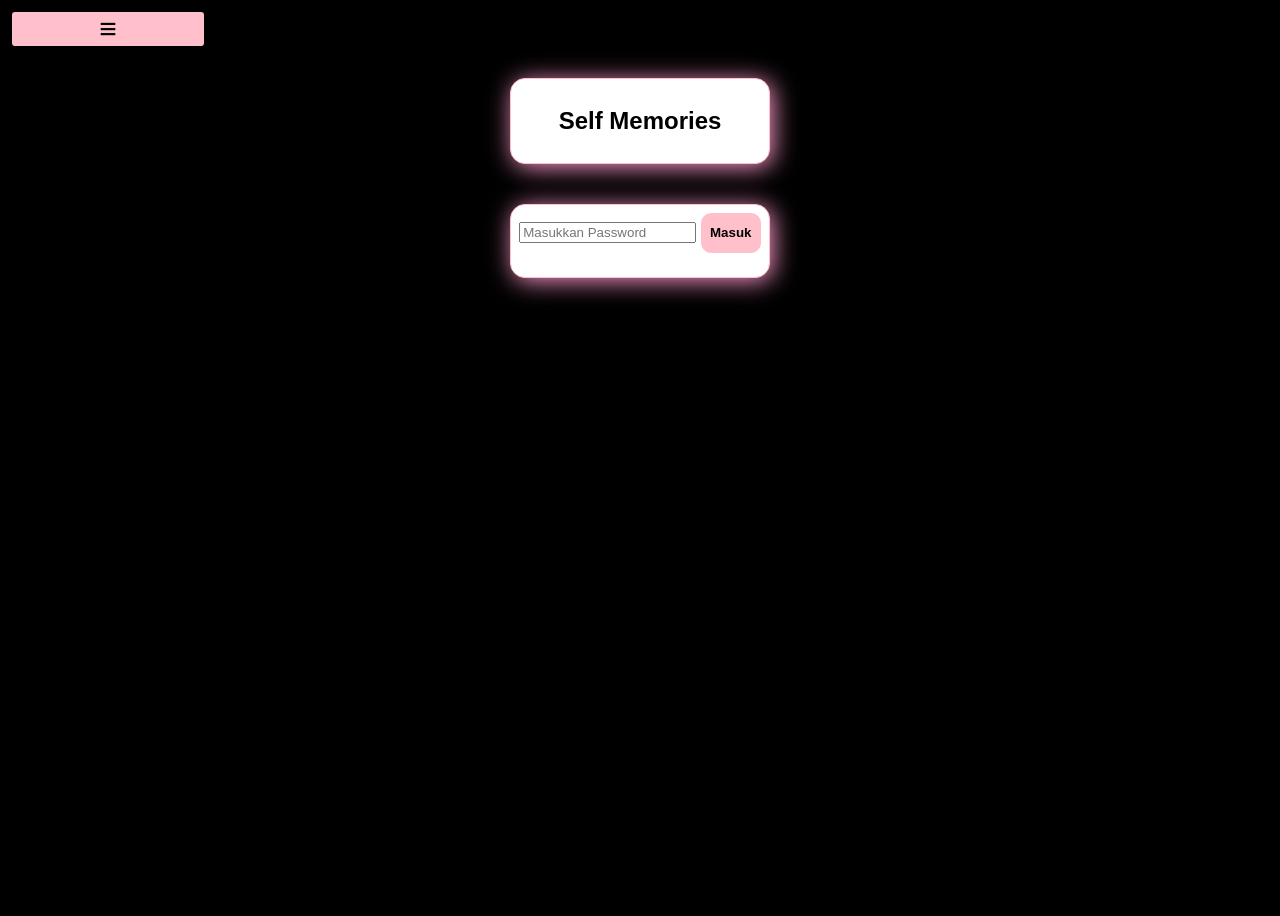
==== Self.html @ 35d43b6c "Add files via upload" ====
<!DOCTYPE html>
<html lang="en">
<head>
  <meta charset="UTF-8">
  <meta name="viewport" content="width=device-width, initial-scale=1.0">
  <meta http-equiv="X-UA-Compatible" content="ie=edge">
  <title>Document</title>
  <link rel="stylesheet" href="style.css">
  <script src="masuk.js"></script>
  <script src="pd.js"></script>
  <script src="hu.js"></script>
  <script src="ds.js"></script>
</head>
<body>
          <button id="bukalist" class="bukalist" onclick="bukalist()">≡</button>
  <button id="tutuplist" class="tutuplist" onclick="tutuplist()">X</button>
      <div class="container">
      <div class="menu" id="menu">
        <button id="opsi" class="opsi" onclick="lanjut()">Foto Memories</button>
        <button id="opsi" class="opsi" onclick="daftar()">Video Memories</button>
        <button id="opsi" class="opsi" onclick="pd()">Profile Developer</button>
      </div>
      </div>
   <div id="container-masuk">
  <div class="cart">
          <h2>Self Memories</h2>
      </div>
  <div class="cart">
          <input type="password" id="self" placeholder="Masukkan Password">
          <button class="lanjut" onclick="next()">Masuk</button>
          <p id="pw-invalid"></p>
        </div>
        </div>
</body>
</html>
---- style.css ----
body {
  background-color: black;
  font-family: Sans-Serif;
  display: flex;
  position: relative;
  justify-content: center;
  height: 100vh;
}
.container {
  align-items: center;
  justify-content: center;
  margin-bottom: 10px;
}
.card {
  text-align: center;
  color: white;
  align-items: center;
  justify-content: center;
  border-radius: 6px;
  padding: 10px;
  top: 35%;
  margin-right: 100px;
  margin-left: 10px;
  margin-bottom: 50px;
  position: relative;
  width: 90%;
  animation: fadeIns 1s ease-in-out;
  transition: opacity 1s, transform 1s; 
}
.cart {
  text-align: center;
  color: black;
  background-color: white;
  align-items: center;
  border: 0.7px solid pink;
  border-radius: 15px;
  padding: 8px;
  margin-bottom: 40px;
  top: 70px;
  box-shadow: 3px 3px 25px #ff99cc;
  position: relative;
  animation: fadeinatas 1s ease-in-out;
  transition: opacity 1s, transform 1s; 
}
.profileku {
  text-align: center;
  color: #39ff14;
  align-items: center;
  border: 0.8px solid #39ff14;
  border-radius: 6px;
  padding: 10px;
  margin-right: 100px;
  margin-left: 10px;
  margin-bottom: 50px;
  font-family: Monospace;
  top: 10%;
  box-shadow: 0 0 25px #39ff14;
  position: relative;
  width: 90%;
  animation: fadekiri 1s ease-in-out;
  transition: opacity 1s, transform 1s; 
}
.out {
  opacity: 0;
  transform: translateX(-100px);
}
@keyframes fadeIns {
  0% {
    opacity: 0;
  }
  100% {
    opacity: 1;
  }
}
.icon {
  width: 40%;
  border-radius: 100px;
  margin-bottom: 20px;
}
.gc {
  width: 98%;
  border-radius: 15px;
  margin-top: 6px;
  margin-bottom: 6px;
}
.bukalist {
  width: 15%;
  padding: 0;
  margin: 12px;
  background-color: pink;
  border: none;
  border-radius: 3px;
  font-size: 30px;
  position: fixed;
  display: grid;
  top: 0;
  left: 0;
  z-index: 1;
  animation: fadekiri 0.5s ease-in-out;
}
.play {
  width: 15%;
  padding: 8px;
  margin: 12px;
  background-color: pink;
  border: none;
  border-radius: 3px;
  position: fixed;
  display: grid;
  text-align: center;
  font-size: 20px;
  font-family: Consolas;
  font-weight: 600;
  top: 0;
  right: 0;
  z-index: 1;
  animation: fadeinatas 0.5s ease-in-out;
}
.stop {
  width: 15%;
  padding: 8px;
  margin: 12px;
  background-color: pink;
  border: none;
  border-radius: 3px;
  position: fixed;
  display: none;
  text-align: center;
  font-size: 20px;
  font-family: Verdana;
  font-weight: 600;
  top: 0;
  right: 0;
  z-index: 1;
  animation: fadeinatas 0.5s ease-in-out;
}
.bukadev {
  color: #39ff14;
  width: 15%;
  padding: 0;
  margin: 12px;
  background-color: black;
  border: 1px solid #39ff14;
  border-radius: 3px;
  font-size: 30px;
  position: fixed;
  display: grid;
  top: 0;
  left: 0;
  z-index: 1;
  animation: fadekiri 0.5s ease-in-out;
}
.tutuplist {
  width: 15%;
  padding: 8;
  margin: 12px;
  background-color: pink;
  border: none;
  border-radius: 3px;
  position: fixed;
  display: none;
  font-size: 30px;
  text-align: center;
  top: 0;
  left: 0;
  z-index: 1;
  animation: fadekiri 0.5s ease-in-out;
}
.tutupdev {
  color: #39ff14;
  width: 15%;
  padding: 0;
  margin: 12px;
  background-color: black;
  border: 1px solid #39ff14;
  border-radius: 3px;
  font-size: 30px;
  position: fixed;
  display: none;
  top: 0;
  left: 0;
  z-index: 1;
  animation: fadekiri 0.5s ease-in-out;
}
.opsi {
  width: 100%;
  padding: 10px;
  margin: 0;
  background-color: white;
  font-weight: 600;
  border: none;
  border-radius: 3px;
  font-size: 15px;
}
.opsi1 {
  width: 100%;
  padding: 10px;
  margin: 0;
  color: #39ff14;
  background-color: black;
  font-weight: 600;
  border: none;
  border-radius: 0;
  font-size: 15px;
}
.menu {
  width: 50%;
  border-radius: 5px;
  border: 1px solid rgba(0,0,0,0.1);
  background-color: white;
  position: fixed;
  top: 47px;
  left: 20px;
  display: none;
  box-shadow: 9px 0 20px rgba(0,0,0,0.3);
  animation: fadeinatas 0.5s ease-in-out;
  transition: opacity 1s, transform 1s;
  z-index: 2;
}
.menu1 {
  width: 50%;
  border-radius: 10px;
  border: 1px solid #39ff14;
  background-color: white;
  position: fixed;
  top: 47px;
  left: 20px;
  display: none;
  box-shadow: 0 0 2px #39ff14;
  animation: fadeinatas 0.5s ease-in-out;
  transition: opacity 1s, transform 1s;
  z-index: 2;
}
@keyframes fadeinatas {
  0% {
    opacity: 0;
    transform: translateY(-100px);
  }
  100% {
    opacity: 1;
    transform: translateY(0);
  }
}
@keyframes fadekiri {
  0% {
    opacity: 0;
    transform: translateX(-100px);
  }
  100% {
    opacity: 1;
    transform: translateX(0);
  }
}
@keyframes fadeoutkiri {
  100% {
    opacity: 1;
    transform: translateX(0);
  }
  0% {
    opacity: 0;
    transform: translateX(-100px);
  }
}
.judul {
  color: white;
}
.judul1 {
  color: black;
  text-align: center;
  background-color: white;
  border: 0.7px solid pink;
  border-radius: 9px;
  padding: 20px;
  margin-bottom: 30px;
  box-shadow: 3px 3px 25px #ff99cc;
  width: 90%;
  animation: fadeinatas 0.7s ease-in-out;
}
.footer {
  color: white;
}
.p {
  color: white;
  bottom: 10%;
  margin-bottom: 30px;
  height: 50px;
}
.txtmedsos {
  color: #39ff14;
  font-weight: 400;
  margin-top: 20px;
}
.ppd {
  color: #39ff14;
  font-weight: 400;
  margin-bottom: 19px;
  height: 60px;
}
.medsos {
  background-color: black;
  color: #39ff14;
  padding: 10px;
  margin: 3px;
  border: 1.5px solid #39ff14;
  border-radius: 3px;
  font-weight: 600;
}
.desc {
  font-weight: 600;
}
.lanjut {
  border: 1px solid pink;
  border-radius: 10px;
  background-color: pink;
  font-family: Sans-Serif;
  font-weight: 600;
  width: 60px;
  height: 40px;
}
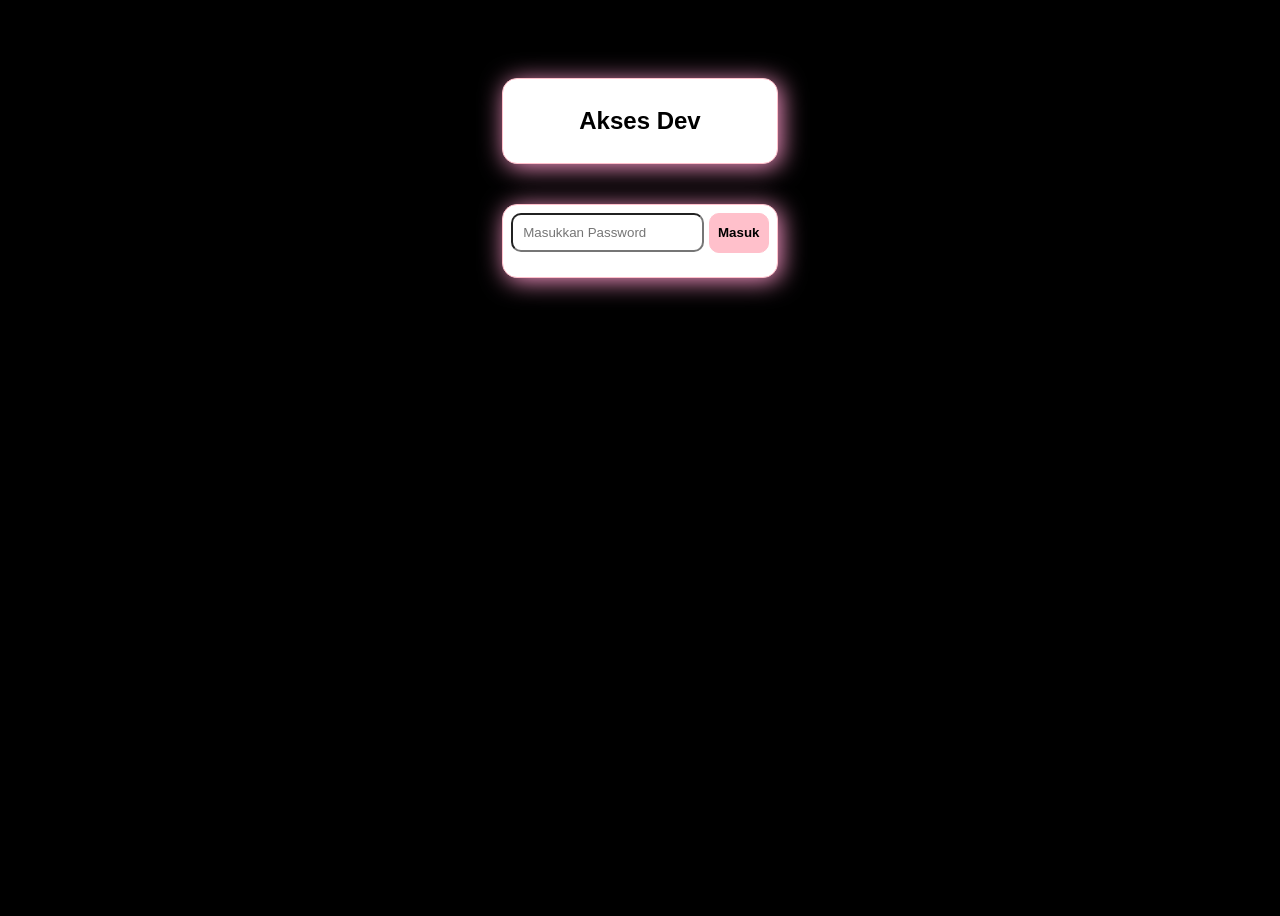
==== commit a9fb420c: "Add files via upload" ====
--- a/Self.html
+++ b/Self.html
@@ -4,29 +4,17 @@
   <meta charset="UTF-8">
   <meta name="viewport" content="width=device-width, initial-scale=1.0">
   <meta http-equiv="X-UA-Compatible" content="ie=edge">
-  <title>Document</title>
+  <title>Self Memories</title>
   <link rel="stylesheet" href="style.css">
   <script src="masuk.js"></script>
-  <script src="pd.js"></script>
-  <script src="hu.js"></script>
-  <script src="ds.js"></script>
 </head>
 <body>
-          <button id="bukalist" class="bukalist" onclick="bukalist()">≡</button>
-  <button id="tutuplist" class="tutuplist" onclick="tutuplist()">X</button>
-      <div class="container">
-      <div class="menu" id="menu">
-        <button id="opsi" class="opsi" onclick="lanjut()">Foto Memories</button>
-        <button id="opsi" class="opsi" onclick="daftar()">Video Memories</button>
-        <button id="opsi" class="opsi" onclick="pd()">Profile Developer</button>
-      </div>
-      </div>
    <div id="container-masuk">
   <div class="cart">
-          <h2>Self Memories</h2>
+          <h2>Akses Dev</h2>
       </div>
   <div class="cart">
-          <input type="password" id="self" placeholder="Masukkan Password">
+          <input type="password" id="self"  class="self" placeholder="Masukkan Password">
           <button class="lanjut" onclick="next()">Masuk</button>
           <p id="pw-invalid"></p>
         </div>
--- a/style.css
+++ b/style.css
@@ -40,7 +40,8 @@
   box-shadow: 3px 3px 25px #ff99cc;
   position: relative;
   animation: fadeinatas 1s ease-in-out;
-  transition: opacity 1s, transform 1s; 
+  transition: opacity 1s, transform 1s;
+  z-index: 0;
 }
 .profileku {
   text-align: center;
@@ -95,7 +96,7 @@
   display: grid;
   top: 0;
   left: 0;
-  z-index: 1;
+  z-index: 5;
   animation: fadekiri 0.5s ease-in-out;
 }
 .play {
@@ -113,7 +114,7 @@
   font-weight: 600;
   top: 0;
   right: 0;
-  z-index: 1;
+  z-index: 5;
   animation: fadeinatas 0.5s ease-in-out;
 }
 .stop {
@@ -131,7 +132,7 @@
   font-weight: 600;
   top: 0;
   right: 0;
-  z-index: 1;
+  z-index: 5;
   animation: fadeinatas 0.5s ease-in-out;
 }
 .bukadev {
@@ -163,7 +164,7 @@
   text-align: center;
   top: 0;
   left: 0;
-  z-index: 1;
+  z-index: 5;
   animation: fadekiri 0.5s ease-in-out;
 }
 .tutupdev {
@@ -316,4 +317,41 @@
   font-weight: 600;
   width: 60px;
   height: 40px;
+}
+.masuk {
+  border: 1px solid pink;
+  border-radius: 10px;
+  background-color: pink;
+  font-family: Sans-Serif;
+  font-weight: 600;
+  width: 60px;
+  height: 40px;
+}
+#self {
+  padding: 10px;
+  border-radius: 10px;
+}
+#self:hover {
+  padding: 10px;
+  border-radius: 10px;
+  border: 1px solid pink;
+}
+.enc {
+  justify-content: center;
+  align-items: center;
+  align-content: center;
+  align-self: center;
+  text-align: center;
+  box-shadow: 3px 3px 25px #ff99cc;
+  position: relative;
+  height: 10%;
+  width: 70%;
+  border: 1px solid pink;
+  border-radius: 6px;
+  background-color: white;
+}
+#container-masuk {
+  align-items: center;
+  justify-content: center;
+  margin-bottom: 10px;
 }
